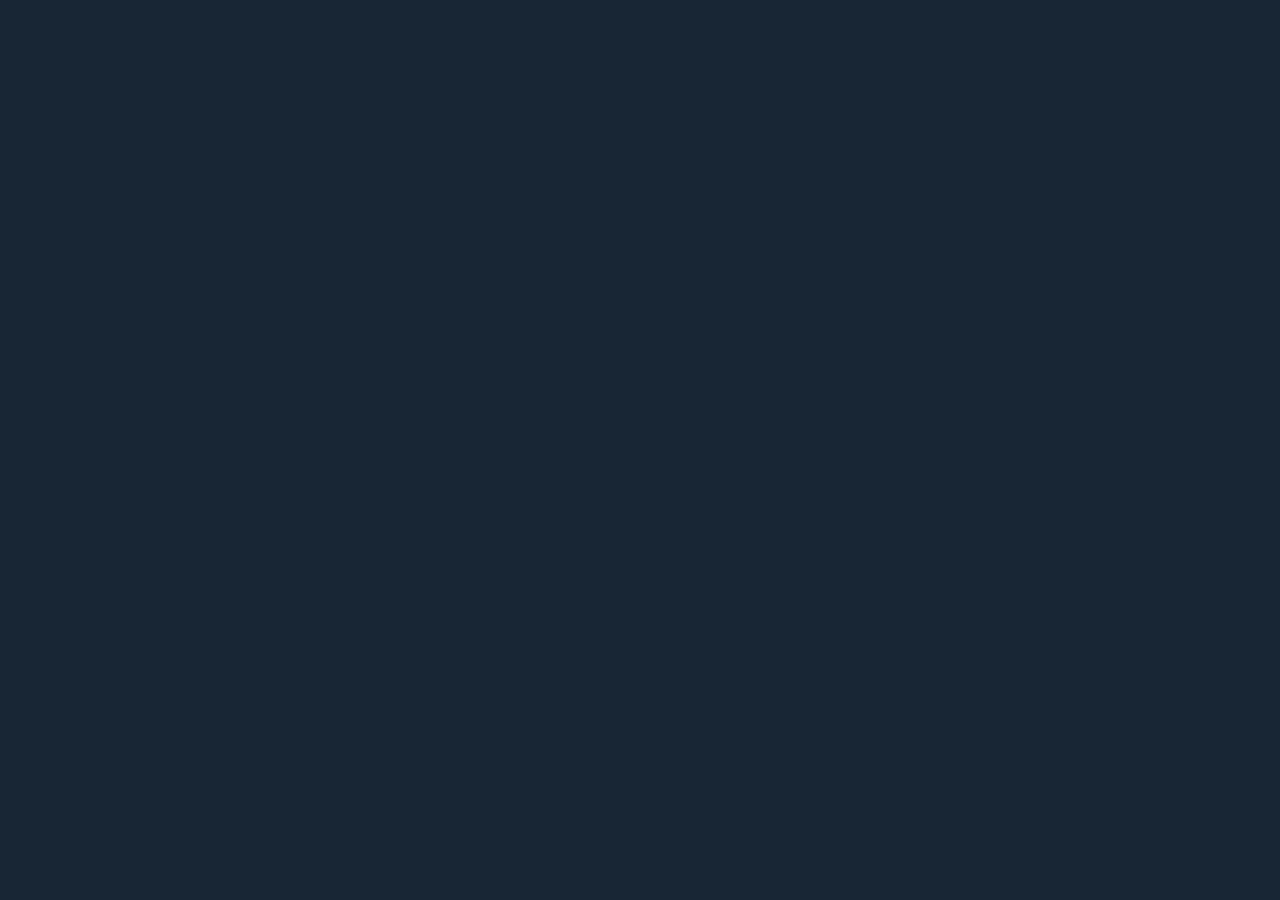
==== Product-Landing-Page/index.html @ e68d83ae "Adding project structure" ====
<!DOCTYPE html>
<html lang="en">
<head>
    <meta charset="UTF-8">
    <meta name="viewport" content="width=device-width, initial-scale=1.0">
    <title>Product Landing Page</title>
    <link rel="stylesheet" href="style.css">
</head>
<body>
    
</body>
</html>
---- Product-Landing-Page/style.css ----
body {
    padding: 0;
    margin: 0;
    box-sizing: border-box;
    font-family: sans-serif;
    background-color: #182635;
    color: white;  
    font-size: 17px;
}
img {
    max-width: 100%;
    height: auto;
    display: block;
}
a {
    color: bisque;
    text-decoration: none;
}
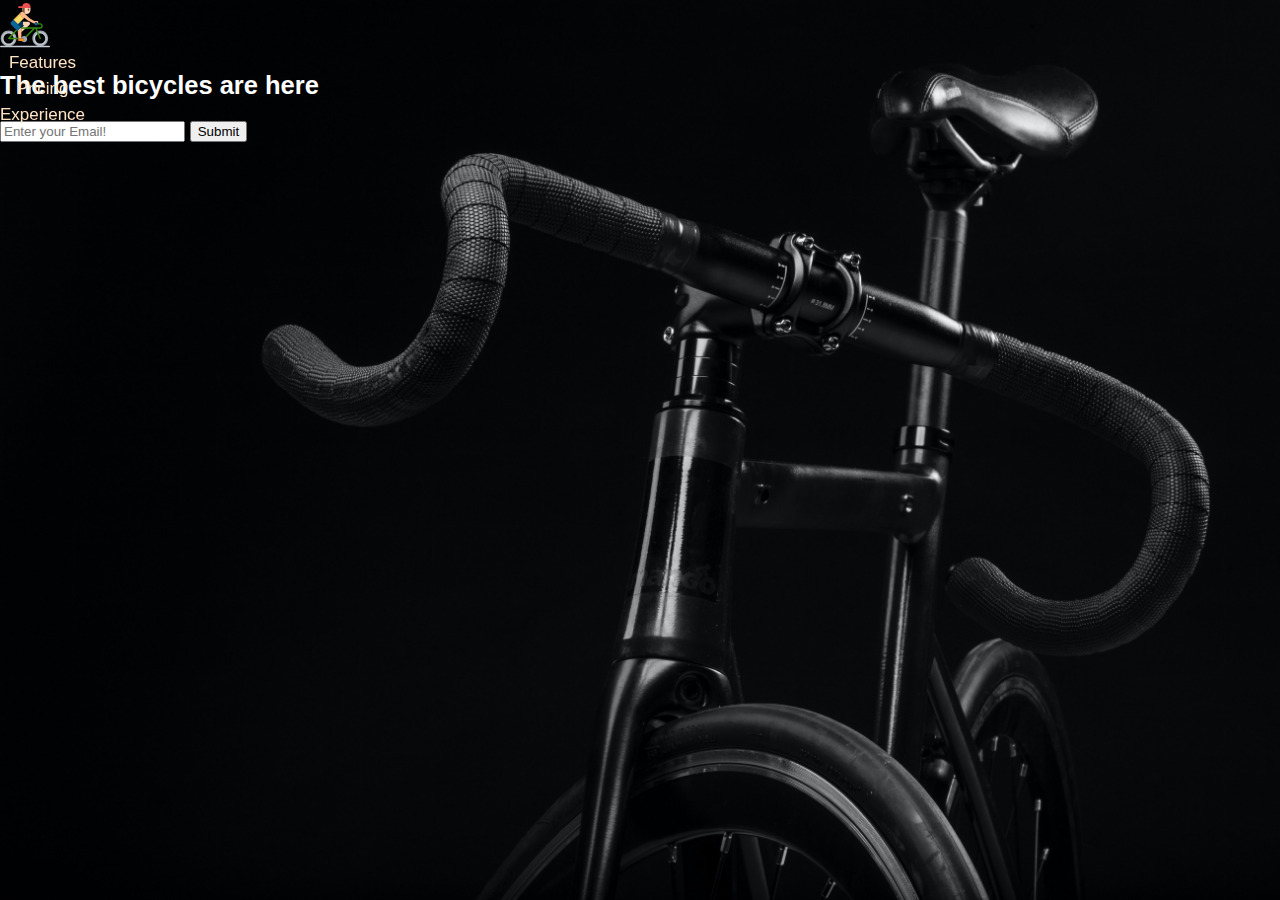
==== commit a2f090d2: "Adding user story #6 - #12" ====
--- a/Product-Landing-Page/index.html
+++ b/Product-Landing-Page/index.html
@@ -7,6 +7,29 @@
     <link rel="stylesheet" href="style.css">
 </head>
 <body>
-    
+    <main class="main">
+        <header class="header" id="header">
+            <div id="header-img" class="logo-container">
+            </div>
+            <nav class="nav" id="nav-bar">
+                <a class="nav-link" href="#">Features</a>
+                <a class="nav-link" href="#">Pricing</a>
+                <a class="nav-link" href="#">Experience</a>
+            </nav>
+            <section class="features" id="features">
+                <h2>The best bicycles are here</h2>
+                <form id="form" action="https://www.freecodecamp.com/email-submit">
+                    <input pattern="/^[a-zA-Z0-9.!#$%&'*+/=?^_`{|}~-]+@[a-zA-Z0-9-]+(?:\.[a-zA-Z0-9-]+)*$/" type="email" name="email" id="email" placeholder="Enter your Email!" required>
+                    <input type="submit" value="Submit" id="submit">
+                </form>
+                <div class="iframe-container" id="video">
+                    <iframe width="560" height="315" src="https://www.youtube.com/embed/Jk7rliZpuSs" frameborder="0" allow="accelerometer; autoplay; encrypted-media; gyroscope; picture-in-picture" allowfullscreen></iframe>
+                </div>
+            </section>
+            <section id="pricing"></section>
+            <section id="Experience"></section>
+        </header>
+    </main>
+    <script src="https://cdn.freecodecamp.org/testable-projects-fcc/v1/bundle.js"></script>
 </body>
 </html>--- a/Product-Landing-Page/style.css
+++ b/Product-Landing-Page/style.css
@@ -9,10 +9,44 @@
 }
 img {
     max-width: 100%;
-    height: auto;
-    display: block;
 }
 a {
     color: bisque;
     text-decoration: none;
+}
+.header {
+    background: url(img/bc-1.jpg) no-repeat;
+    height: 100vh;
+    background-size: cover;
+    object-fit: cover;
+}
+.logo-container {
+    width: 100%;
+    height: 50px;
+    background: url(img/bicicleta.svg) no-repeat;
+    background-size: contain;
+}
+.nav {
+    display: flex;
+    flex-direction: column;
+    align-items: center;
+    position: fixed;
+}
+.nav-link {
+    margin: 3px 0;
+}
+.iframe-container{
+    position: relative;
+    width: 100%;
+    padding-bottom: 56.25%;
+    height: 0;
+}
+.iframe-container iframe{
+    position: absolute;
+    top: 0;
+    left: 0;
+    width: 100%;
+    height: 100%;
+    max-width: 560px;
+    max-height: 315px;
 }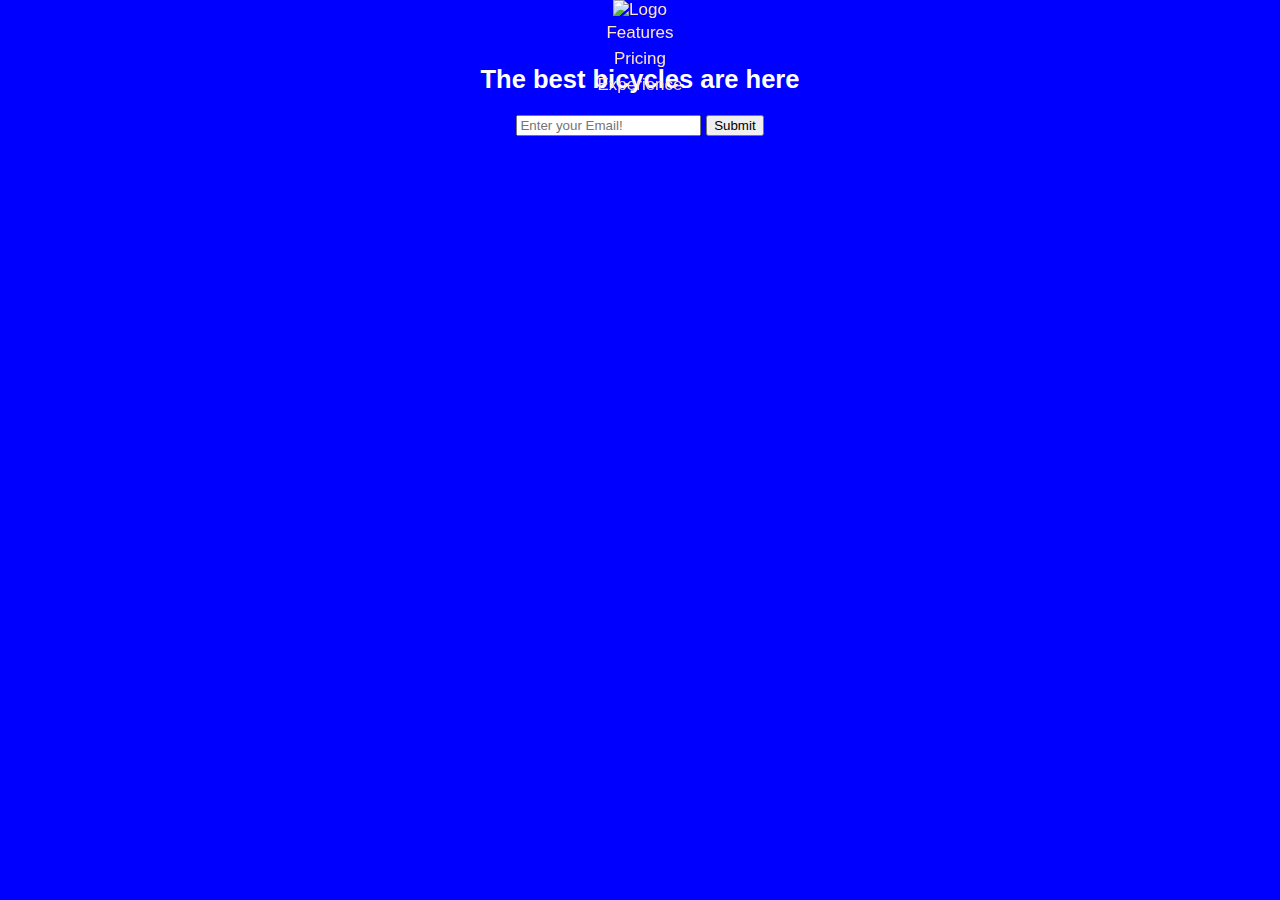
==== commit d0f7bb35: "Adding all user stories" ====
--- a/Product-Landing-Page/index.html
+++ b/Product-Landing-Page/index.html
@@ -9,12 +9,15 @@
 <body>
     <main class="main">
         <header class="header" id="header">
-            <div id="header-img" class="logo-container">
-            </div>
             <nav class="nav" id="nav-bar">
-                <a class="nav-link" href="#">Features</a>
-                <a class="nav-link" href="#">Pricing</a>
-                <a class="nav-link" href="#">Experience</a>
+                <a href="#">
+                    <div class="logo-container">
+                        <img id="header-img" src="" alt="Logo">
+                    </div>
+                </a>
+                <a class="nav-link" href="#features">Features</a>
+                <a class="nav-link" href="#pricing">Pricing</a>
+                <a class="nav-link" href="#Experience">Experience</a>
             </nav>
             <section class="features" id="features">
                 <h2>The best bicycles are here</h2>
@@ -22,8 +25,8 @@
                     <input pattern="/^[a-zA-Z0-9.!#$%&'*+/=?^_`{|}~-]+@[a-zA-Z0-9-]+(?:\.[a-zA-Z0-9-]+)*$/" type="email" name="email" id="email" placeholder="Enter your Email!" required>
                     <input type="submit" value="Submit" id="submit">
                 </form>
-                <div class="iframe-container" id="video">
-                    <iframe width="560" height="315" src="https://www.youtube.com/embed/Jk7rliZpuSs" frameborder="0" allow="accelerometer; autoplay; encrypted-media; gyroscope; picture-in-picture" allowfullscreen></iframe>
+                <div class="iframe-container">
+                    <iframe  id="video" width="560" height="315" src="https://www.youtube.com/embed/Jk7rliZpuSs" frameborder="0" allow="accelerometer; autoplay; encrypted-media; gyroscope; picture-in-picture" allowfullscreen></iframe>
                 </div>
             </section>
             <section id="pricing"></section>
--- a/Product-Landing-Page/style.css
+++ b/Product-Landing-Page/style.css
@@ -9,28 +9,38 @@
 }
 img {
     max-width: 100%;
+    height: auto;
 }
 a {
     color: bisque;
     text-decoration: none;
 }
+.main {
+    display: flex;
+    flex-direction: column;
+    justify-content: center;
+    align-items: center;
+}
 .header {
-    background: url(img/bc-1.jpg) no-repeat;
+    background: blue;
     height: 100vh;
     background-size: cover;
     object-fit: cover;
+    display: flex;
+    flex-direction: column;
+    justify-content: center;
+    align-items: center;
 }
 .logo-container {
     width: 100%;
-    height: 50px;
-    background: url(img/bicicleta.svg) no-repeat;
-    background-size: contain;
+    height: 20px;
 }
 .nav {
     display: flex;
     flex-direction: column;
     align-items: center;
     position: fixed;
+    top: 0;
 }
 .nav-link {
     margin: 3px 0;
@@ -49,4 +59,19 @@
     height: 100%;
     max-width: 560px;
     max-height: 315px;
+}
+.features {
+    width: 100vw;
+    display: flex;
+    flex-direction: column;
+    align-items: center;
+}
+@media (max-width: 500px) {
+.nav {
+    justify-content: end;
+    width: 100%;
+}
+.nav-link {
+    margin: 3px 10px;
+}
 }